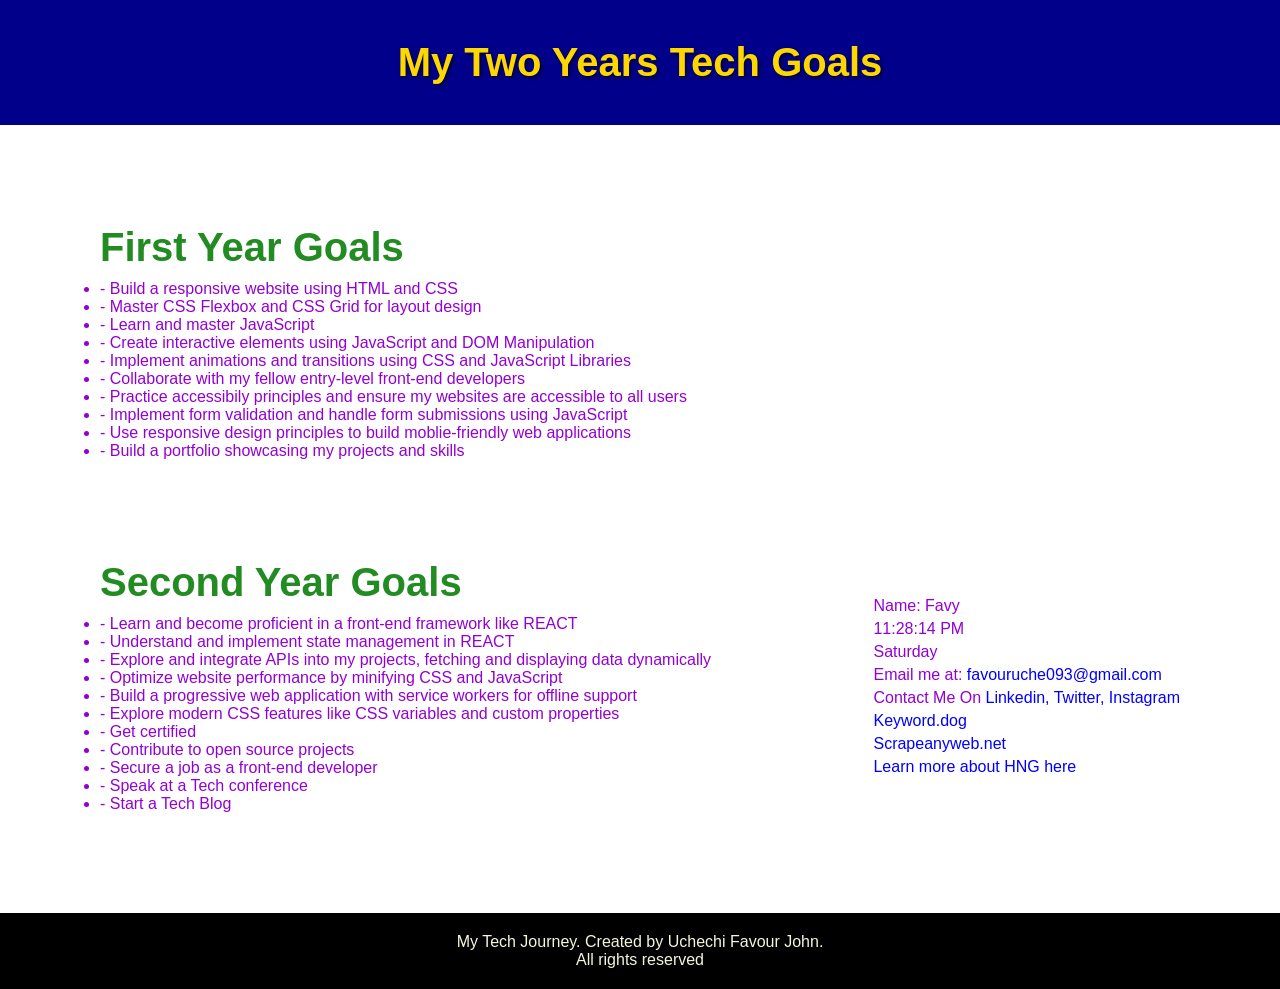
==== index.html @ bc6370cc "initial commit" ====
<!DOCTYPE html>
<html lang="en">
  <head>
    <meta charset="UTF-8" />
    <meta name="viewport" content="width=device-width, initial-scale=1.0" />
    <title>My Tech Goals</title>
    <link rel="stylesheet" href="style.css" />
    <script src="index.js" defer></script>
  </head>
  <body>
    <header>
      <h1>My Two Years Tech Goals</h1>
    </header>
    <main>
      <section class="section-one">
        <div class="content-container">
          <ul>
            <h3>First Year Goals</h3>
            <li>- Build a responsive website using HTML and CSS</li>
            <li>- Master CSS Flexbox and CSS Grid for layout design</li>
            <li>- Learn and master JavaScript</li>
            <li>
              - Create interactive elements using JavaScript and DOM
              Manipulation
            </li>
            <li>
              - Implement animations and transitions using CSS and JavaScript
              Libraries
            </li>
            <li>
              - Collaborate with my fellow entry-level front-end developers
            </li>
            <li>
              - Practice accessibily principles and ensure my websites are
              accessible to all users
            </li>
            <li>
              - Implement form validation and handle form submissions using
              JavaScript
            </li>
            <li>
              - Use responsive design principles to build moblie-friendly web
              applications
            </li>
            <li>- Build a portfolio showcasing my projects and skills</li>
          </ul>
          <img
            data-testid="SlackProfilePicture"
            src="https://ca.slack-edge.com/T07466B189M-U079K6JSN1M-b080a31adc76-512"
            alt=""
            class="image-container"
          />
        </div>
      </section>

      <section class="section-two">
        <div class="content-container">
          <ul>
            <h3>Second Year Goals</h3>
            <li>
              - Learn and become proficient in a front-end framework like REACT
            </li>
            <li>- Understand and implement state management in REACT</li>
            <li>
              - Explore and integrate APIs into my projects, fetching and
              displaying data dynamically
            </li>
            <li>
              - Optimize website performance by minifying CSS and JavaScript
            </li>
            <li>
              - Build a progressive web application with service workers for
              offline support
            </li>
            <li>
              - Explore modern CSS features like CSS variables and custom
              properties
            </li>
            <li>- Get certified</li>
            <li>- Contribute to open source projects</li>
            <li>- Secure a job as a front-end developer</li>
            <li>- Speak at a Tech conference</li>
            <li>- Start a Tech Blog</li>
          </ul>
          <div class="column">
            <p data-testid="slackDisplayName">Name: Favy</p>
            <p data-testid="currentTimeUTC">Current Time</p>
            <p data-testid="currentDay">Current Day</p>
           <p data-testid="SlackEmail">Email me at: <a href="mailto:favouruche093@gmail.com">favouruche093@gmail.com</a></p>
           <p data-testid="SlackEmail">Contact Me On <a href="https://www.linkedin.com/in/uchechi-john-02312b18a">Linkedin,</a>
            <a href="https://twitter.com/FavyUche21">Twitter,</a> <a href="https://instagram.com/rare_pearl93">Instagram</a></p>
            <a data-testid="KeywordLink" href="https://keyword.dog/">Keyword.dog</a>
            <a data-testid="ScrapeanywebLink" href="https://scrapeanyweb.site/">Scrapeanyweb.net</a>
             <a data-testid="HngLink" href="https://hng.tech/learn">Learn more about HNG here</a>
          </div>
        </div>
      </section>
    </main>
    <footer>
      <p>My Tech Journey. Created by Uchechi Favour John.</p>
      <p>All rights reserved</p>
    </footer>
  </body>
</html>
---- style.css ----
* {
  margin: 0;
  padding: 0;
  box-sizing: border-box;
}

body {
  height: auto;
  display: flex;
  font-family: Arial, Helvetica, sans-serif;
  flex-direction: column;

  /* background: url('img/Closed_laptop.jpg');
    background-repeat: no-repeat; */
  background-size: cover;
  background-position: center center;
  align-items: center;
  justify-content: space-between;
}

/* header styles */

header {
  background-color: darkblue;
  padding: 20px;
  text-align: center;
  width: 100%;
  z-index: 1;
}

header h1 {
  margin: 20px;
  font-size: 2.5rem;
  font-weight: 800;
  margin-bottom: 20px;
  color: gold;
  text-shadow: 2px 2px 4px rgba(0, 0, 0, 0.6);
}

/* main styles */
main {
  width: 100%;
  padding: 100px;
  z-index: 1;
}

.section-two {
  margin-top: 100px;
}

.content-container {
  display: flex;
  justify-content: space-between;
  align-items: center;
  width: 100%;
}

.content-container h3 {
  margin-bottom: 10px;
  font-size: 40px;
  color: forestgreen;
}

.content-container {
    color: darkviolet;
}

.image-container {
  width: 25%;
}

.column {
    display: flex;
    flex-direction: column;
    gap: 5px;
}

.column a {
    text-decoration: none;
    color: blue;
}

.column a:hover {
    text-decoration: underline;
}

/* footer styles*/

footer {
  background: black;
  text-align: center;
  padding: 20px;
  width: 100%;
  z-index: 1;
}

footer p {
  margin: 0;
  font: 200;
  color: beige;
}

/* Responsiveness */

/* Styles for smaller screen sizes */

@media (max-width: 768px) {
  body {
    background-size: auto;
  }

  main {
    flex-direction: column;
  }

  .section {
    width: 100%;
    height: auto;
    margin: 10px 0;
    transform: none;
  }

  .section.one,
  .section.two {
    align-self: center;
    margin: 10px auto;
  }
}

/* Styles for tablets */

@media (min-width: 769px) and (max-width: 1024px) {
  main {
    flex-direction: row;
    flex-wrap: wrap;
    justify-content: center;
  }

  .section {
    width: calc(50%);
    margin: 10px;
  }

  .section.one,
  .section.two {
    width: 100%;
    margin: 10px 0;
  }
}
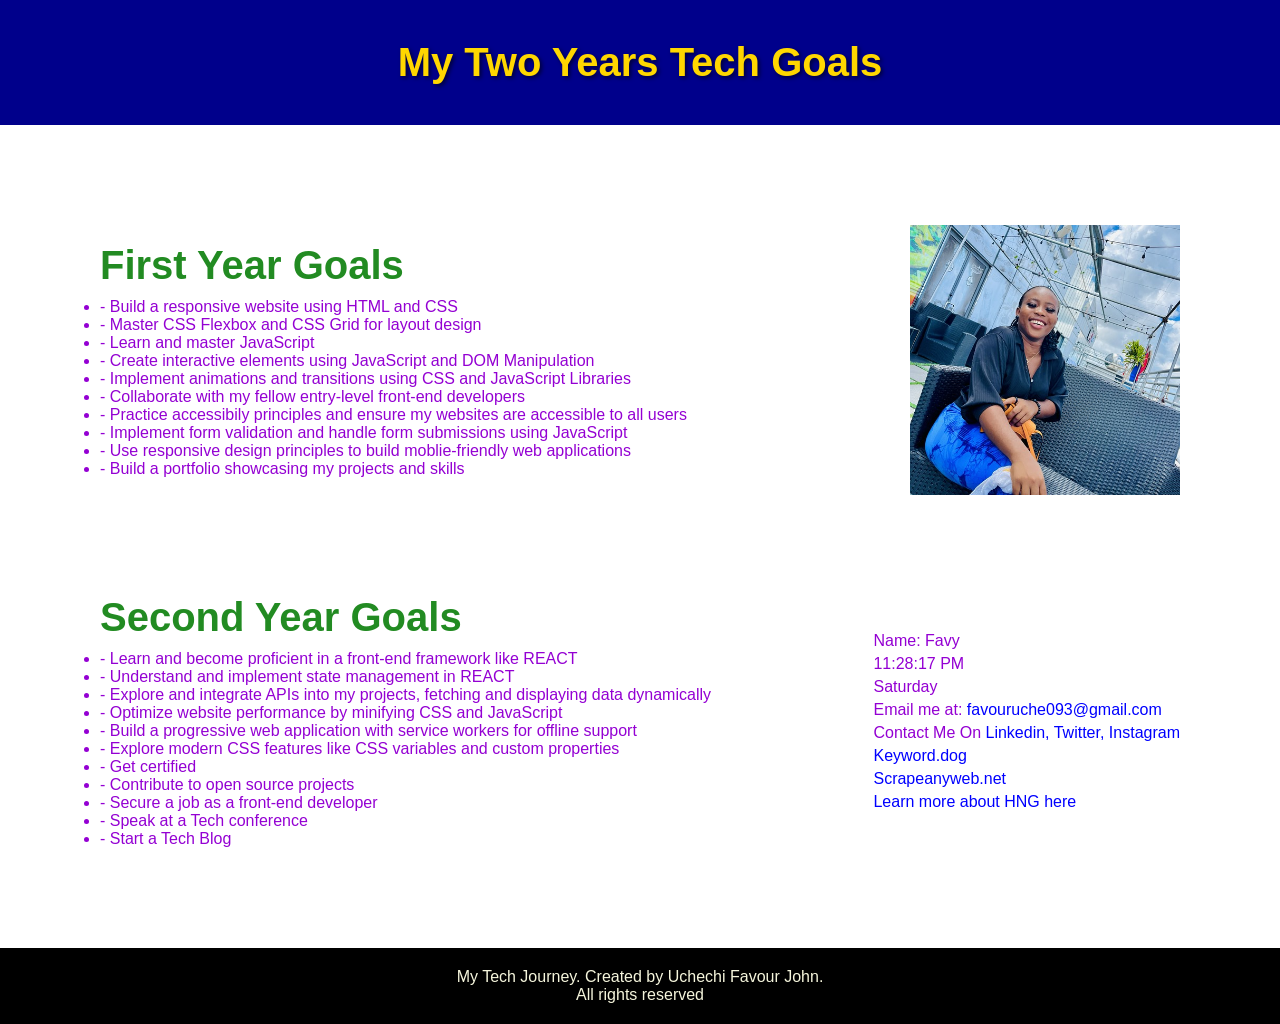
==== commit 74e3f7c7: "updated image" ====
--- a/index.html
+++ b/index.html
@@ -46,7 +46,7 @@
           </ul>
           <img
             data-testid="SlackProfilePicture"
-            src="https://ca.slack-edge.com/T07466B189M-U079K6JSN1M-b080a31adc76-512"
+            src="slack_img.jpg"
             alt=""
             class="image-container"
           />
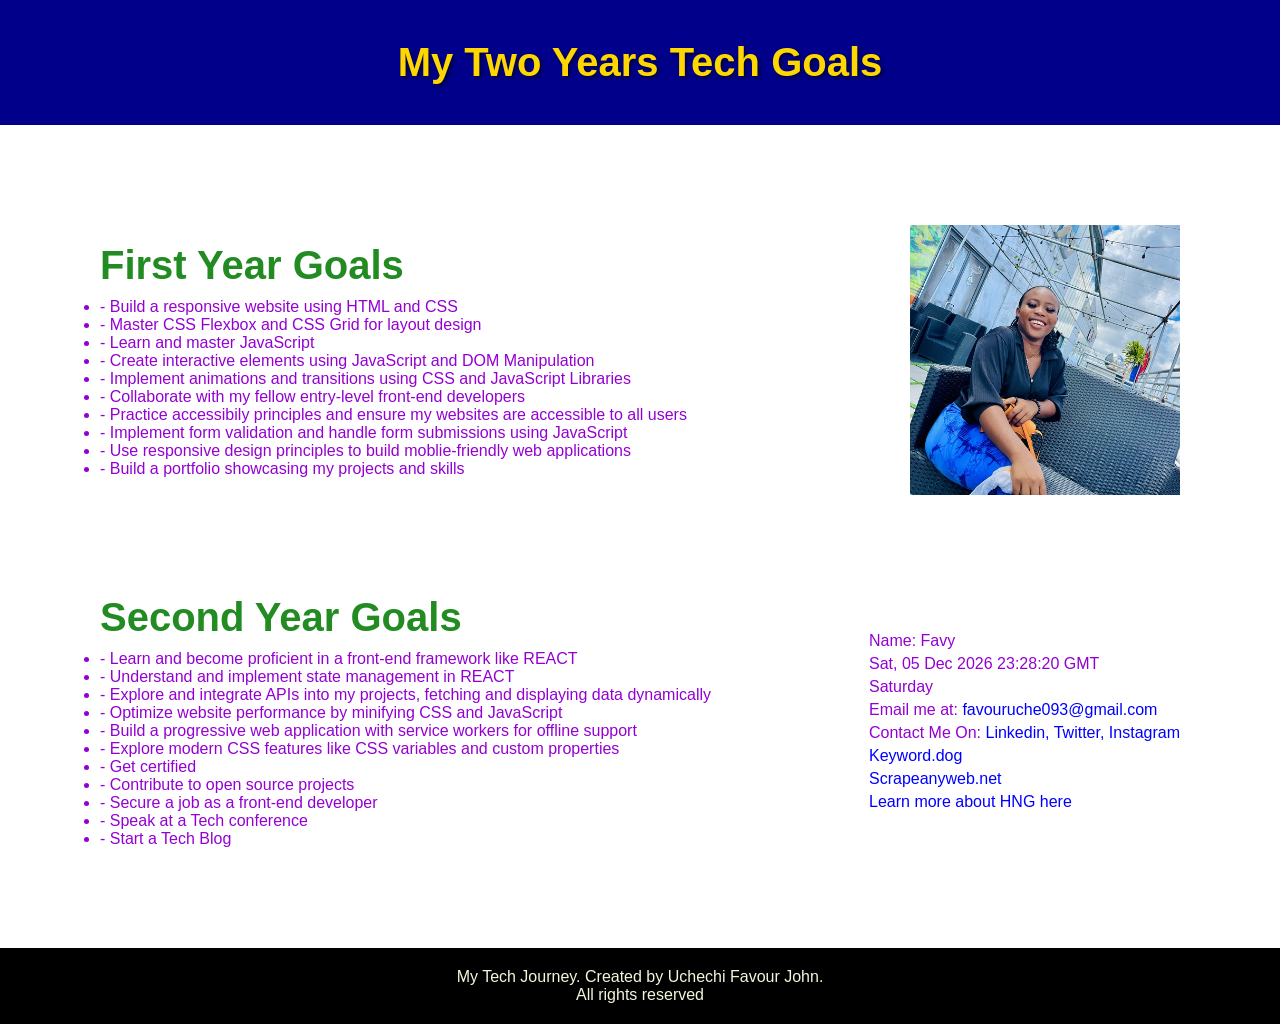
==== commit ea12d997: "made a few changes on javascript" ====
--- a/index.html
+++ b/index.html
@@ -87,7 +87,7 @@
             <p data-testid="currentTimeUTC">Current Time</p>
             <p data-testid="currentDay">Current Day</p>
            <p data-testid="SlackEmail">Email me at: <a href="mailto:favouruche093@gmail.com">favouruche093@gmail.com</a></p>
-           <p data-testid="SlackEmail">Contact Me On <a href="https://www.linkedin.com/in/uchechi-john-02312b18a">Linkedin,</a>
+           <p>Contact Me On: <a href="https://www.linkedin.com/in/uchechi-john-02312b18a">Linkedin,</a>
             <a href="https://twitter.com/FavyUche21">Twitter,</a> <a href="https://instagram.com/rare_pearl93">Instagram</a></p>
             <a data-testid="KeywordLink" href="https://keyword.dog/">Keyword.dog</a>
             <a data-testid="ScrapeanywebLink" href="https://scrapeanyweb.site/">Scrapeanyweb.net</a>
--- a/style.css
+++ b/style.css
@@ -2,6 +2,7 @@
   margin: 0;
   padding: 0;
   box-sizing: border-box;
+  
 }
 
 body {
@@ -9,16 +10,11 @@
   display: flex;
   font-family: Arial, Helvetica, sans-serif;
   flex-direction: column;
-
-  /* background: url('img/Closed_laptop.jpg');
-    background-repeat: no-repeat; */
   background-size: cover;
   background-position: center center;
   align-items: center;
   justify-content: space-between;
 }
-
-/* header styles */
 
 header {
   background-color: darkblue;
@@ -37,7 +33,6 @@
   text-shadow: 2px 2px 4px rgba(0, 0, 0, 0.6);
 }
 
-/* main styles */
 main {
   width: 100%;
   padding: 100px;
@@ -84,8 +79,6 @@
     text-decoration: underline;
 }
 
-/* footer styles*/
-
 footer {
   background: black;
   text-align: center;
@@ -100,50 +93,63 @@
   color: beige;
 }
 
-/* Responsiveness */
-
-/* Styles for smaller screen sizes */
-
 @media (max-width: 768px) {
   body {
-    background-size: auto;
+    padding: 0 10px;
+    overflow-x: hidden;
   }
 
   main {
-    flex-direction: column;
+    padding: 20px;
   }
 
-  .section {
-    width: 100%;
-    height: auto;
-    margin: 10px 0;
-    transform: none;
+  .content-container {
+    align-items: flex-start;
+    flex-direction: column;
+    padding-bottom: 15px;
   }
 
-  .section.one,
-  .section.two {
-    align-self: center;
-    margin: 10px auto;
+  .image-container {
+    width: 100%;
+  }
+
+  .content-container h3 {
+    font-size: 1.5rem;
+  }
+
+  .section-two{
+    margin-bottom: 20px;
+    margin-top: 50px;
+  }
+    
+  .column {
+    gap: 10px;
+    width: 100%;
+  }
+
+  .column a {
+    font-size: 0.9rem;
   }
 }
 
-/* Styles for tablets */
-
-@media (min-width: 769px) and (max-width: 1024px) {
-  main {
-    flex-direction: row;
-    flex-wrap: wrap;
-    justify-content: center;
+@media (max-width: 480px) {
+  header h1 {
+    font-size: 1.5rem;
   }
 
-  .section {
-    width: calc(50%);
-    margin: 10px;
+  main {
+    padding: 10px;
   }
 
-  .section.one,
-  .section.two {
-    width: 100%;
-    margin: 10px 0;
+  .content-container h3 {
+    font-size: 1.2rem;
+  }
+
+  .column {
+    gap: 5px;
+  }
+
+  .column a {
+    font-size: 0.8rem;
   }
 }
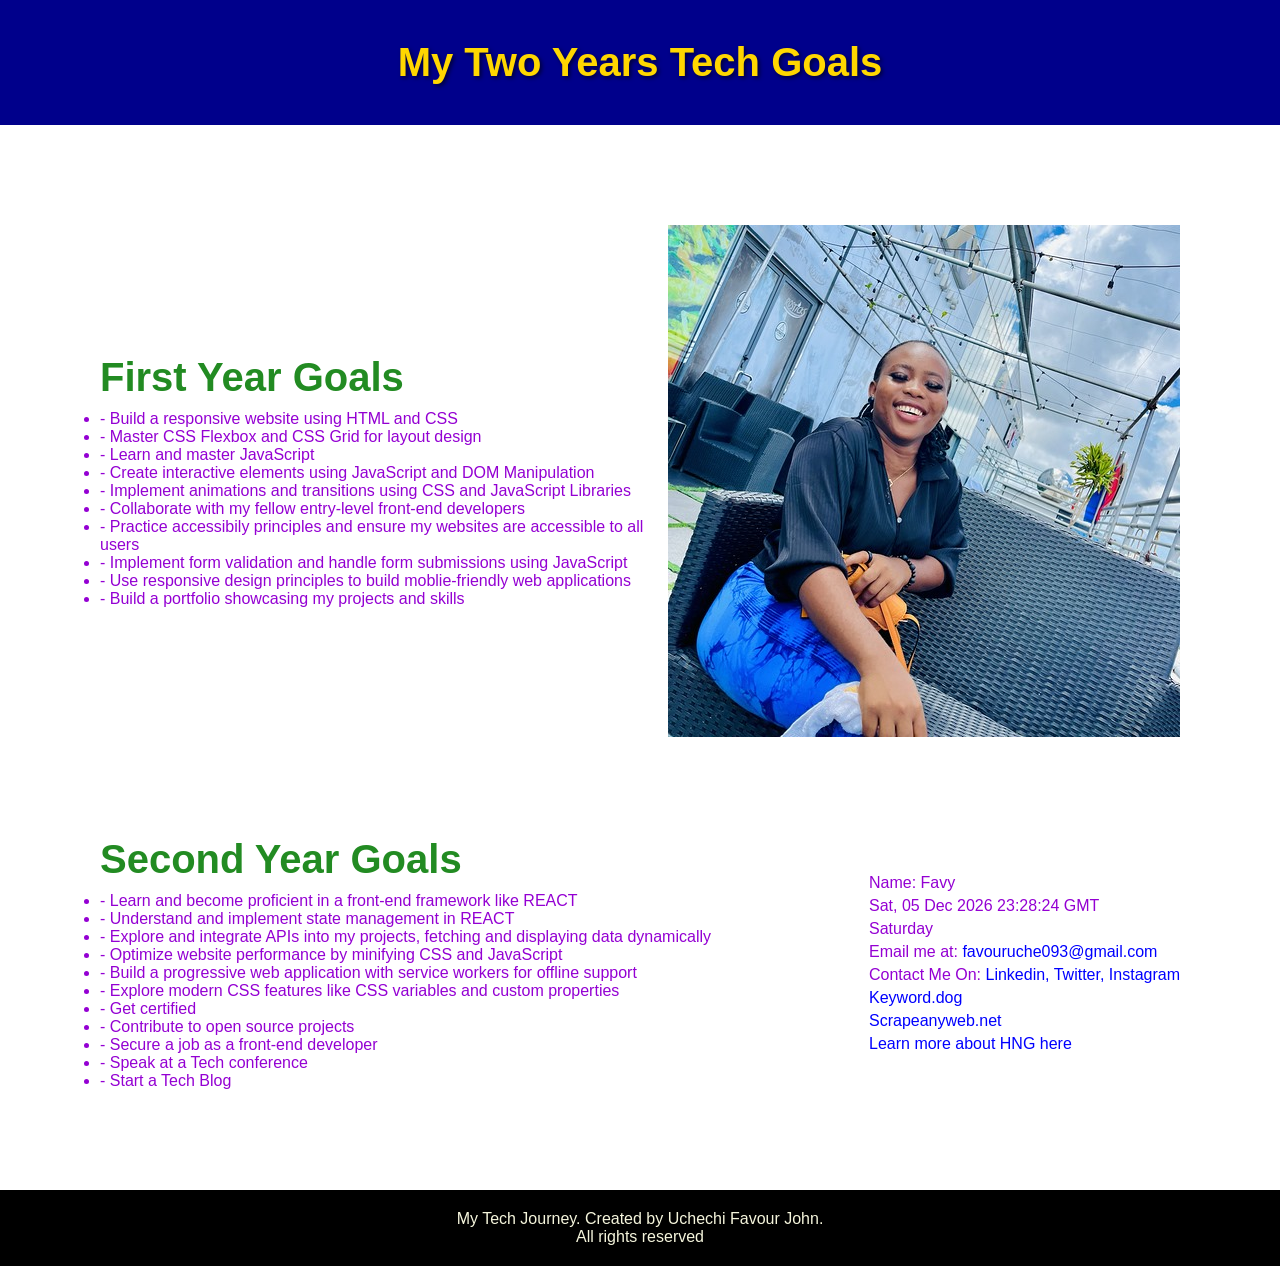
==== commit 61960512: "corrected hng casing" ====
--- a/index.html
+++ b/index.html
@@ -91,7 +91,7 @@
             <a href="https://twitter.com/FavyUche21">Twitter,</a> <a href="https://instagram.com/rare_pearl93">Instagram</a></p>
             <a data-testid="KeywordLink" href="https://keyword.dog/">Keyword.dog</a>
             <a data-testid="ScrapeanywebLink" href="https://scrapeanyweb.site/">Scrapeanyweb.net</a>
-             <a data-testid="HngLink" href="https://hng.tech/learn">Learn more about HNG here</a>
+             <a data-testid="hngLink" href="https://hng.tech/learn">Learn more about HNG here</a>
           </div>
         </div>
       </section>
--- a/style.css
+++ b/style.css
@@ -61,7 +61,8 @@
 }
 
 .image-container {
-  width: 25%;
+  max-width: 100%;
+  height: auto;
 }
 
 .column {
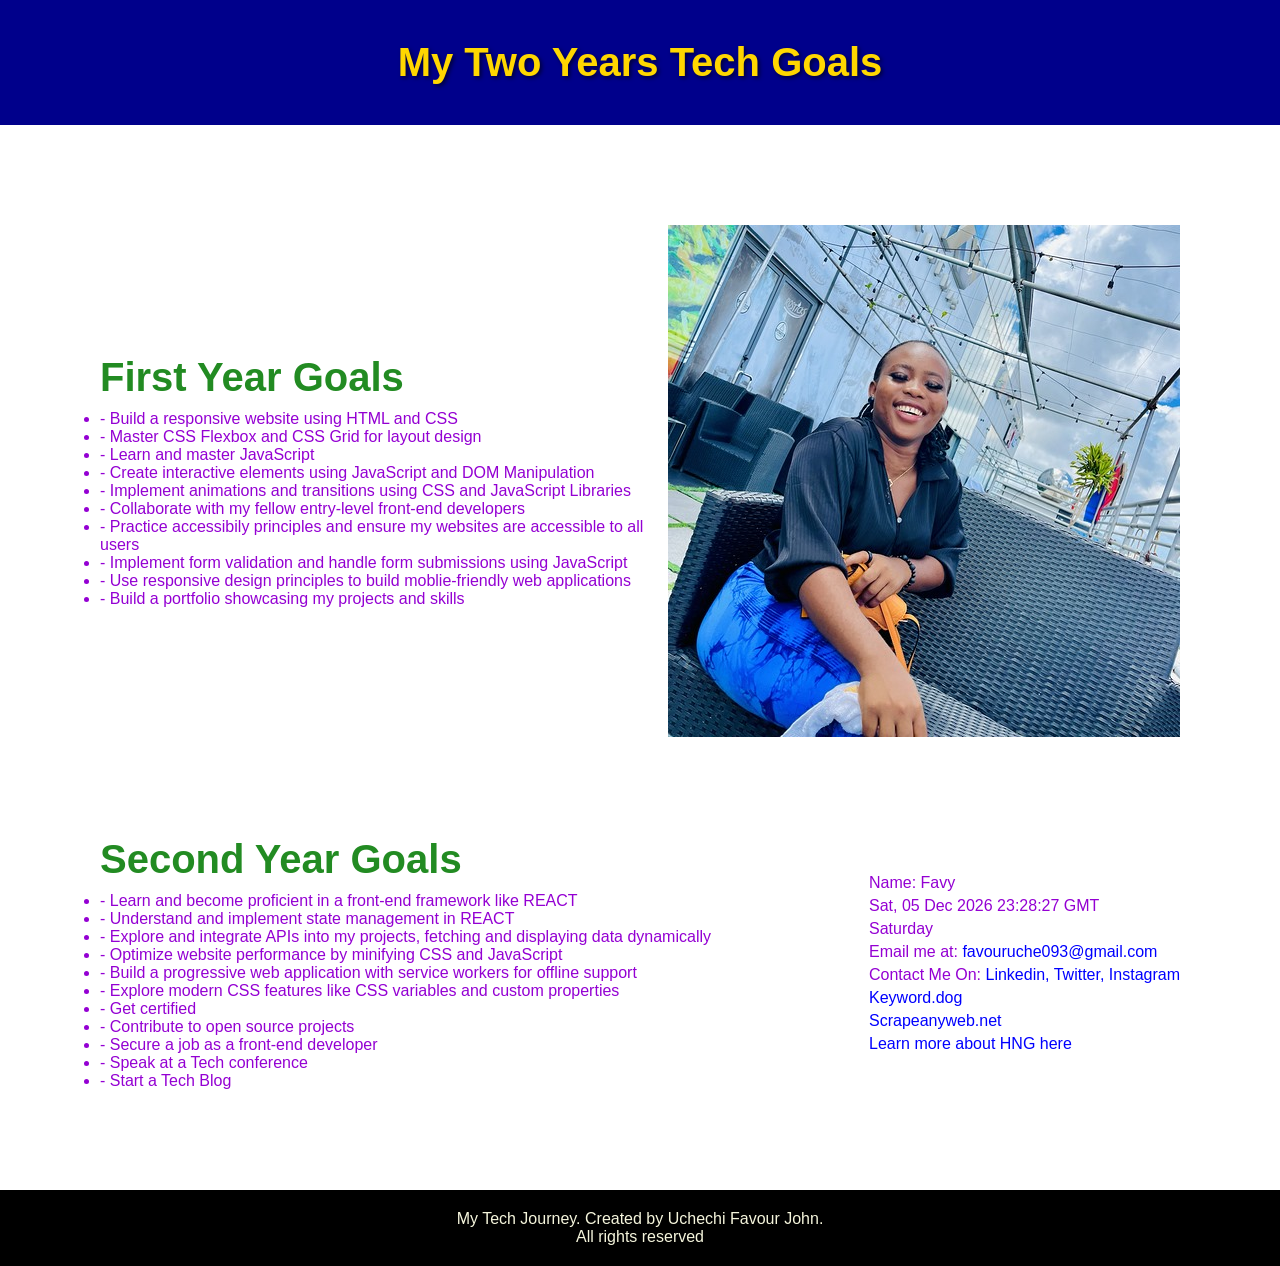
==== commit 30f1a574: "fixed my id casing" ====
--- a/index.html
+++ b/index.html
@@ -45,7 +45,7 @@
             <li>- Build a portfolio showcasing my projects and skills</li>
           </ul>
           <img
-            data-testid="SlackProfilePicture"
+            data-testid="slackProfilePicture"
             src="slack_img.jpg"
             alt=""
             class="image-container"
@@ -86,11 +86,11 @@
             <p data-testid="slackDisplayName">Name: Favy</p>
             <p data-testid="currentTimeUTC">Current Time</p>
             <p data-testid="currentDay">Current Day</p>
-           <p data-testid="SlackEmail">Email me at: <a href="mailto:favouruche093@gmail.com">favouruche093@gmail.com</a></p>
+           <p data-testid="slackEmail">Email me at: <a href="mailto:favouruche093@gmail.com">favouruche093@gmail.com</a></p>
            <p>Contact Me On: <a href="https://www.linkedin.com/in/uchechi-john-02312b18a">Linkedin,</a>
             <a href="https://twitter.com/FavyUche21">Twitter,</a> <a href="https://instagram.com/rare_pearl93">Instagram</a></p>
-            <a data-testid="KeywordLink" href="https://keyword.dog/">Keyword.dog</a>
-            <a data-testid="ScrapeanywebLink" href="https://scrapeanyweb.site/">Scrapeanyweb.net</a>
+            <a data-testid="keywordLink" href="https://keyword.dog/">Keyword.dog</a>
+            <a data-testid="scrapeanywebLink" href="https://scrapeanyweb.site/">Scrapeanyweb.net</a>
              <a data-testid="hngLink" href="https://hng.tech/learn">Learn more about HNG here</a>
           </div>
         </div>
